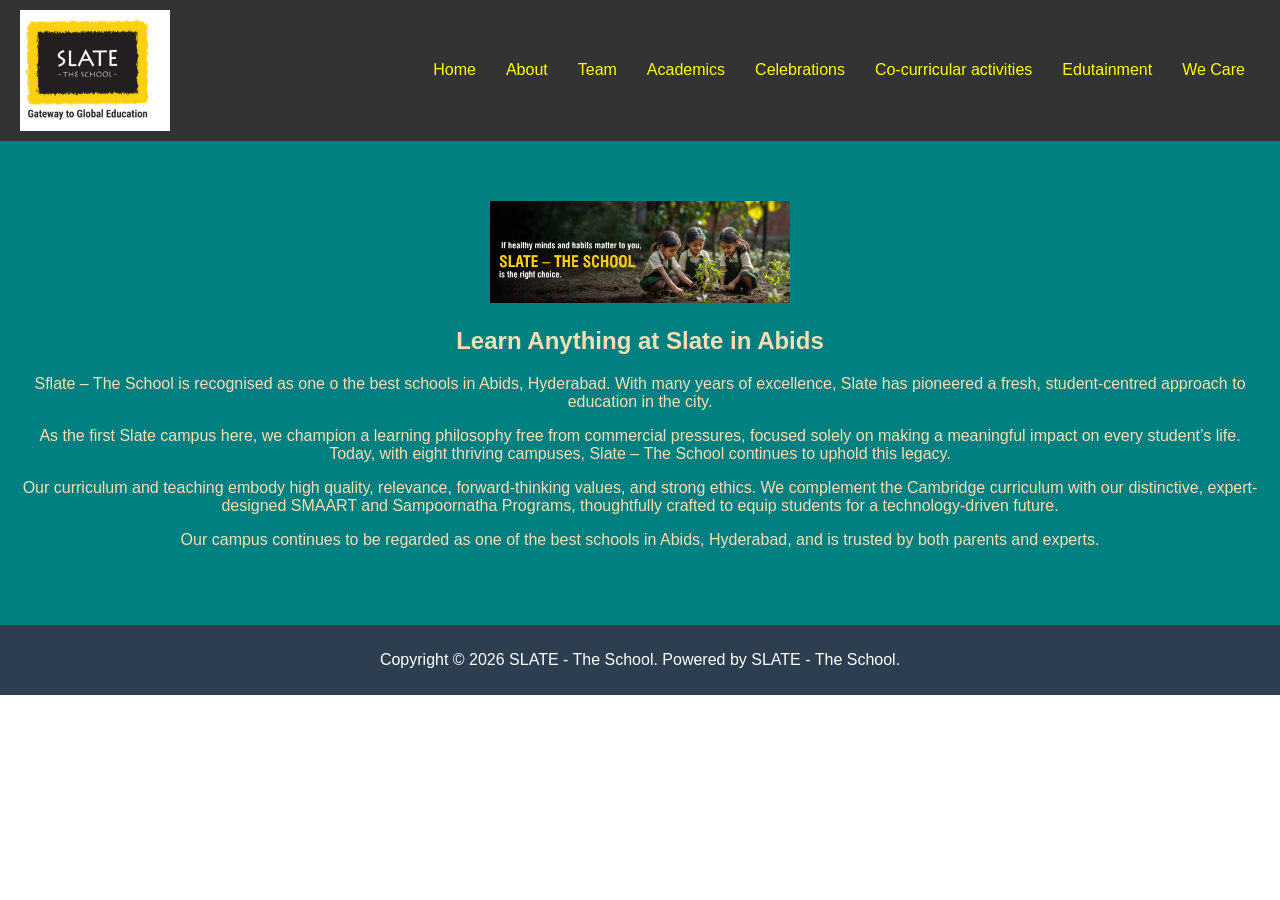
==== index.html @ b3c63b68 "Add files via upload version2" ====
<!DOCTYPE html>
<html lang="en">
<head>
  <meta charset="UTF-8">
  <meta name="viewport" content="width=device-width, initial-scale=1.0">
  <title>Slate-the school</title>

  <style>
    body {
      margin: 0;
      font-family: Arial, sans-serif;
    }
.hero {
  background:teal;
  color:wheat;
  text-align: center;
  padding: 60px 20px;
}

footer {
  background: #2c3e50;
  color: #fff;
  text-align: center;
  padding: 10px;
}
.footer{

  text-align:center;
}

    /* Navbar container */
    .navbar {
      display: flex;
      justify-content: space-between;
      align-items: center;
      background-color: #333;
      padding: 10px 20px;
    }

    /* Logo */
    .logo {
      color:yellow;
      font-size: 20px;
      font-weight: bold;
    }

    /* Links */
    .nav-links {
      display: flex;
      list-style: none;
      margin: 0;
      padding: 0;
    }

    .nav-links li {
      margin: 0 15px;
    }

    .nav-links a {
      color:yellow;
      text-decoration: none;
      transition: color 0.3s;
    }

    .nav-links a:hover {
      color: #ff9800;
    }

    /* Hamburger menu */
    .hamburger {
      display: none;
      flex-direction: column;
      cursor: pointer;
    }

    .hamburger span {
      height: 3px;
      width: 25px;
      background: #fff;
      margin: 4px 0;
      transition: 0.4s;
    }

    /* Responsive */
    @media (max-width: 768px) {
      .nav-links {
        display: none;
        flex-direction: column;
        width: 100%;
        background-color: #333;
      }

      .nav-links.active {
        display: flex;
      }

      .hamburger {
        display: flex;
      }
    }
  </style>
</head>
<body>

  <nav class="navbar">
    
    <img src="logo.png" width="150px">

    <ul class="nav-links">
      <li><a href="#">Home</a></li>
      <li><a href="#">About</a></li>
      <li><a href="#">Team</a></li>
      <li><a href="academics.html">Academics</a></li>
      <li><a href="celebrations.html">Celebrations</a></li>
      <li><a href="activities.html">Co-curricular activities</a></li>
      <li><a href="edu.html">Edutainment</a></li>
      <li><a href="care.html">We Care</a></li>


    </ul>
    <div class="hamburger" onclick="toggleMenu()">
      <span></span>
      <span></span>
      <span></span>
    </div>
  </nav>
<section id="home" class="hero">
    <img src="home.png" width="300">
    <h2>Learn Anything at Slate in Abids</h2>
    <p>Sflate – The School is recognised as one o the best schools in Abids, Hyderabad. With many years of excellence, Slate has pioneered a fresh, student-centred approach to education in the city. </p>
    <p>As the first Slate campus here, we champion a learning philosophy free from commercial pressures, focused solely on making a meaningful impact on every student’s life. Today, with eight thriving campuses, Slate – The School continues to uphold this legacy.</p>
<p>
Our curriculum and teaching embody high quality, relevance, forward-thinking values, and strong ethics. We complement the Cambridge curriculum with our distinctive, expert-designed SMAART and Sampoornatha Programs, thoughtfully crafted to equip students for a technology-driven future. </p>

<p>Our campus continues to be regarded as one of the best schools in Abids, Hyderabad, and is trusted by both parents and experts.</p>

</p>
   
    
  </section>


  <!-- Footer -->
  <footer>
    <p class="footer">Copyright © 2026 SLATE - The School. Powered by SLATE - The School.</p>
  </footer>

  <script>
    function toggleMenu() {
      document.querySelector('.nav-links').classList.toggle('active');
    }
  </script>
</body>
</html>
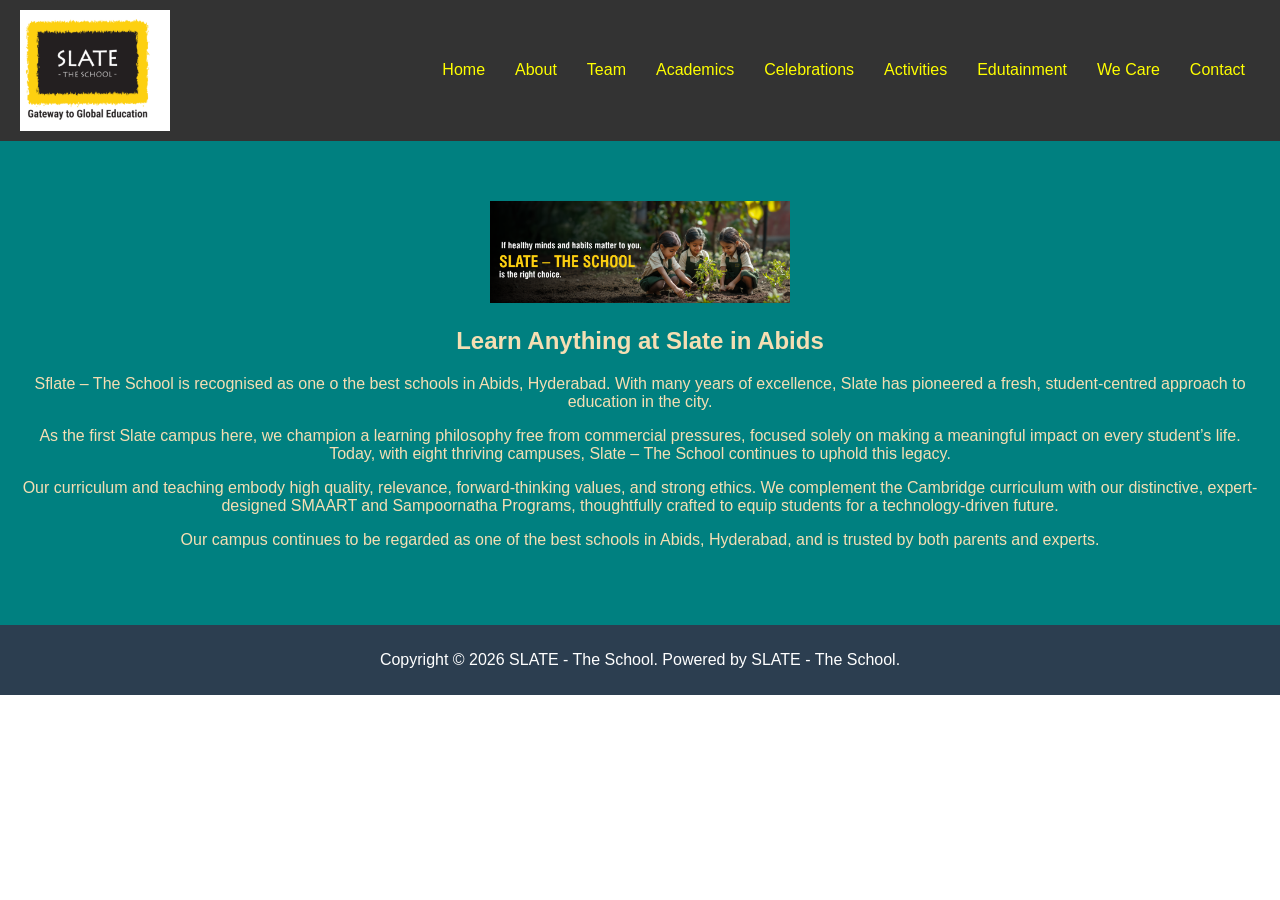
==== commit dd9b6b43: "Update index.html" ====
--- a/index.html
+++ b/index.html
@@ -112,9 +112,10 @@
       <li><a href="#">Team</a></li>
       <li><a href="academics.html">Academics</a></li>
       <li><a href="celebrations.html">Celebrations</a></li>
-      <li><a href="activities.html">Co-curricular activities</a></li>
+      <li><a href="activities.html">Activities</a></li>
       <li><a href="edu.html">Edutainment</a></li>
       <li><a href="care.html">We Care</a></li>
+      <li><a href="contact2.html">Contact</a></li>
 
 
     </ul>
